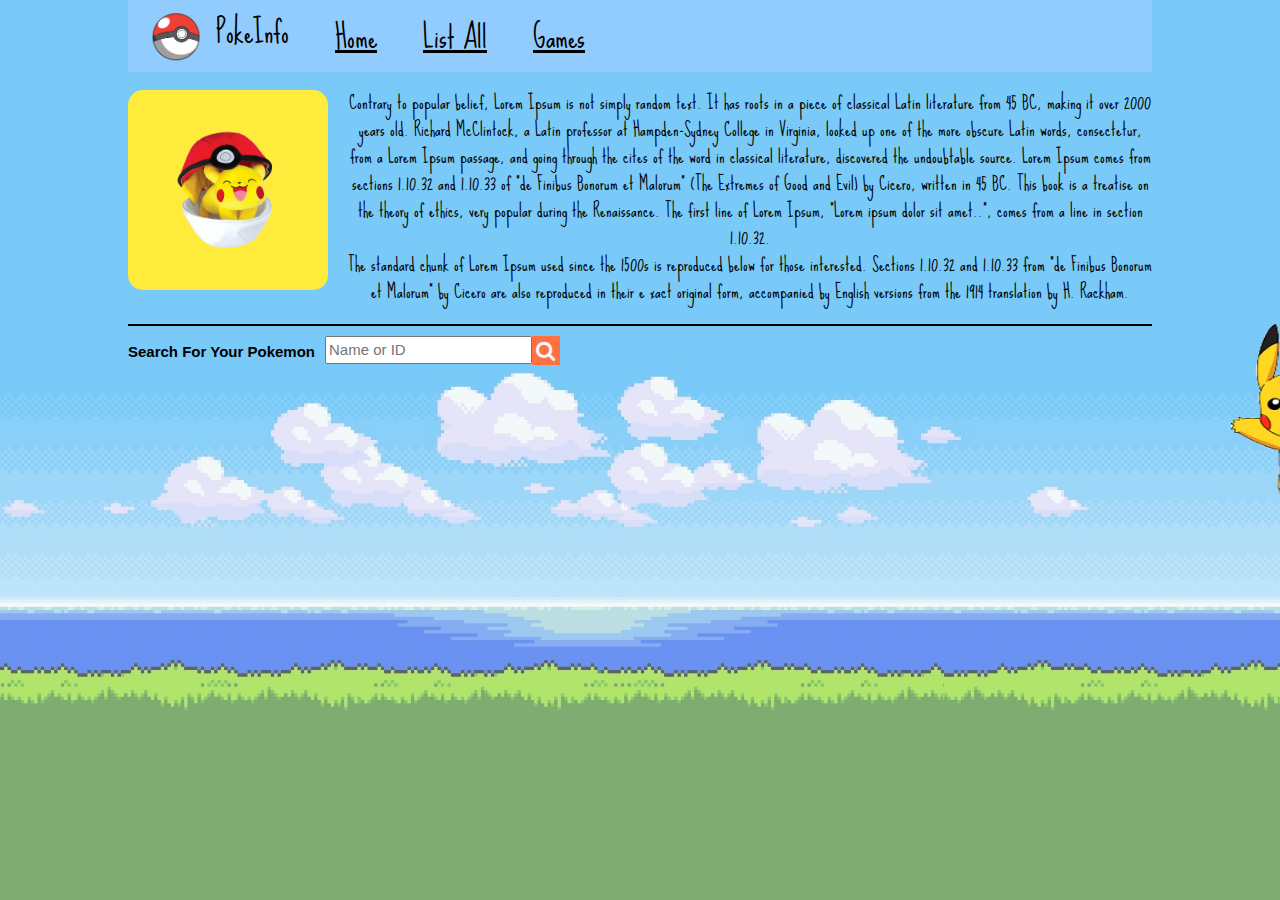
==== index.html @ 3993f099 "my first commit" ====
<!DOCTYPE html>
<html>
<head>
	<script src="https://ajax.googleapis.com/ajax/libs/jquery/3.3.1/jquery.min.js"></script>
	<link rel="stylesheet" href="https://www.w3schools.com/w3css/4/w3.css">
	<link rel="stylesheet" href="pokemon.css">
	<link href='https://fonts.googleapis.com/css?family=Sue Ellen Francisco' rel='stylesheet'>
	<link rel="stylesheet" href="https://cdnjs.cloudflare.com/ajax/libs/font-awesome/4.7.0/css/font-awesome.min.css">
	
</head>
<style>
	
</style>

<body>
	<div class= "curtain " hidden="true>
		<center>
		<i class="fa fa-close close" onclick = "curtainOff()" style="font-size:28px;color:#F5F5F5;float:right;" "></i>
			<div class="w3-card-4  pokemonCard" style="width:200px; height:250px; border: 2px solid red;">
				<div class="w3-container w3-center">
					 <h3>Pokemon</h3>
					 <img src="image/pokeball.png" id ="pokemonImg" alt="Avatar" style="height:80%; width:80%">
					 <h5 id = "there_poke_name">John Doe</h5>
				</div>
			</div>
		</center>
	</div>
	
	<center>
	<div class="header" style="width:80%">
		<h1> <img src = "image/pokeball.png" style="height:50px; width:50px; margin-right:15px">PokeInfo</h1>
		<ul>
			<li class = "headOptions" onclick="resetLimit()"><a href=#><u>Home</u></a></li>
			<li class = "headOptions" onclick="getAll()"><a href=#><u>List All</u></a></li>
			<li class = "headOptions"><a href=#><u>Games</u></a></li>
		</ul>
	</div>
	
	<div id="intro" class="intro" style = "width:80%; margin-top:10px" >
		<div class="introImgContainer" style=" float: left; margin-right:20px;">
			<img src="image/poke.png" style="height:200px; width:200px; padding:40px; background:#FFEB3B; border-radius:15px;">
			
		</div>
		<p style="font-family:'Sue Ellen Francisco';font-size:18px; ">
				Contrary to popular belief, Lorem Ipsum is not simply random text. It has roots in a piece
				of classical Latin literature from 45 BC, making it over 2000 years old. Richard McClintock, 
				a Latin professor at Hampden-Sydney College in Virginia, looked up one of the more obscure Latin words,
				consectetur, from a Lorem Ipsum passage, and going through the cites of the word in classical literature, 
				discovered the undoubtable source. Lorem Ipsum comes from sections 1.10.32 and 1.10.33 of "de Finibus 
				Bonorum et Malorum" (The Extremes of Good and Evil) by Cicero, written in 45 BC. This book is a treatise
				on the theory of ethics, very popular during the Renaissance. The first line of Lorem Ipsum, "Lorem ipsum 
				dolor sit amet..", comes from a line in section 1.10.32.<br>
				The standard chunk of Lorem Ipsum used since the 1500s is reproduced below for those interested.
				Sections 1.10.32 and 1.10.33 from "de Finibus Bonorum et Malorum" by Cicero are also reproduced in their e
				xact original form, accompanied by English versions from the 1914 translation by H. Rackham.
		</p>
		<div class="search" style="border-top:2px solid black; width:100%;float:left; ">
			<p style="float:left; margin-right: 10px;"><strong>Search For Your Pokemon</strong></p>
			<input type="text" id = "pokeSearchValue" placeholder="Name or ID" style="float: left; margin-top:10px;">
			<a href="#"><i class="fa fa-search" id = "pokeSearch"  style="font-size:21px; color:#F5F5F5; padding:4px; float:left; background:#FF7043; margin-top:10px;"></i>
		</div>
		
		
		
		
		<div id="pika" class ="pika">
			<i class="fa fa-close close" onclick = "pikaDisappear()" style="font-size:28px;color:#F5F5F5;float:right;" hidden></i>
			<img src = "image/pikachu.png" style="height:200px; width:250px;">
		</div>
	</div>
	
	</center>


	


<!--===============================================================================================================-->
	
	
	<center>
	<div id= "content" class="content" style= "width:100%; margin-top:20px;" hidden="true">
		<div id = "contain" class="contain" style="width:80%;">
		</div>
	</div>
	</center>
	

	
  

  
</body>

<script src = "pokemon.js">


</script>
<!--<div id = "pokemonCard" class="w3-card-4 w3-dark-grey pokemonCard" style="width:200px height:250px">
			<div class="w3-container w3-center">
				 <h3>Pokemon</h3>
				 <img src="image/pokemon/pokeBallClear.png" id = "pokemonImg"alt="Avatar" style="width:80%">
				 <h5 id = "there_poke_name">John Doe</h5>
			</div>
			

		</div>-->

</html>
---- pokemon.css ----
html {
  width: 100%;
  height: 100%;
}

#contain{
	overflow:hidden;
	
	
	font-family:'Sue Ellen Francisco';
	font-size:25px;
	}
	


body{
	background-image: url("image/pokemonworld.jpg");
	position:relative;
	background-repeat: no-repeat;
	height: 100%; 
	width:100%;
	background-size: cover;
	overflow:auto;

}

.curtain{
	position:fixed;
	background: rgba(0,0,0,0.8);
	height: 100%; 
	width:100%;
	z-index:1;

}
.close:hover{
	box-shadow: 0 4px 8px 0 rgba(0, 0, 0, 0.2), 0 6px 20px 0 rgba(0, 0, 0, 0.19);
}
.indi_poke :hover{
	box-shadow: 0 4px 8px 0 rgba(0, 0, 0, 0.2), 0 6px 20px 0 rgba(0, 0, 0, 0.19);
}

ul, li{
		list-style-type: none;
	}
	
	.headOptions, h1 {
		float: left;
		padding-left:15px;
		padding-right:15px;
		margin-right: 8px;
		margin-left: 8px;
		font-family:'Sue Ellen Francisco';
		font-size:30px;
		
	}
	.header{
		overflow:hidden;
		
		
		min-width:40%;
		background: rgba(153,204,255,0.8);
		
		
	}
	
	li:hover{
		
		text-shadow: 0 4px 8px 0 rgba(0, 0, 0, 0.2), 0 6px 20px 0 rgba(0, 0, 0, 0.19);
	}
	
	
	.content{
		overflow:hidden;
	}
	

.pokemonCard{
	top:-40%;
}
.pika{
	position:absolute;
	z-index:1;
	right:-710px;
	
	
}
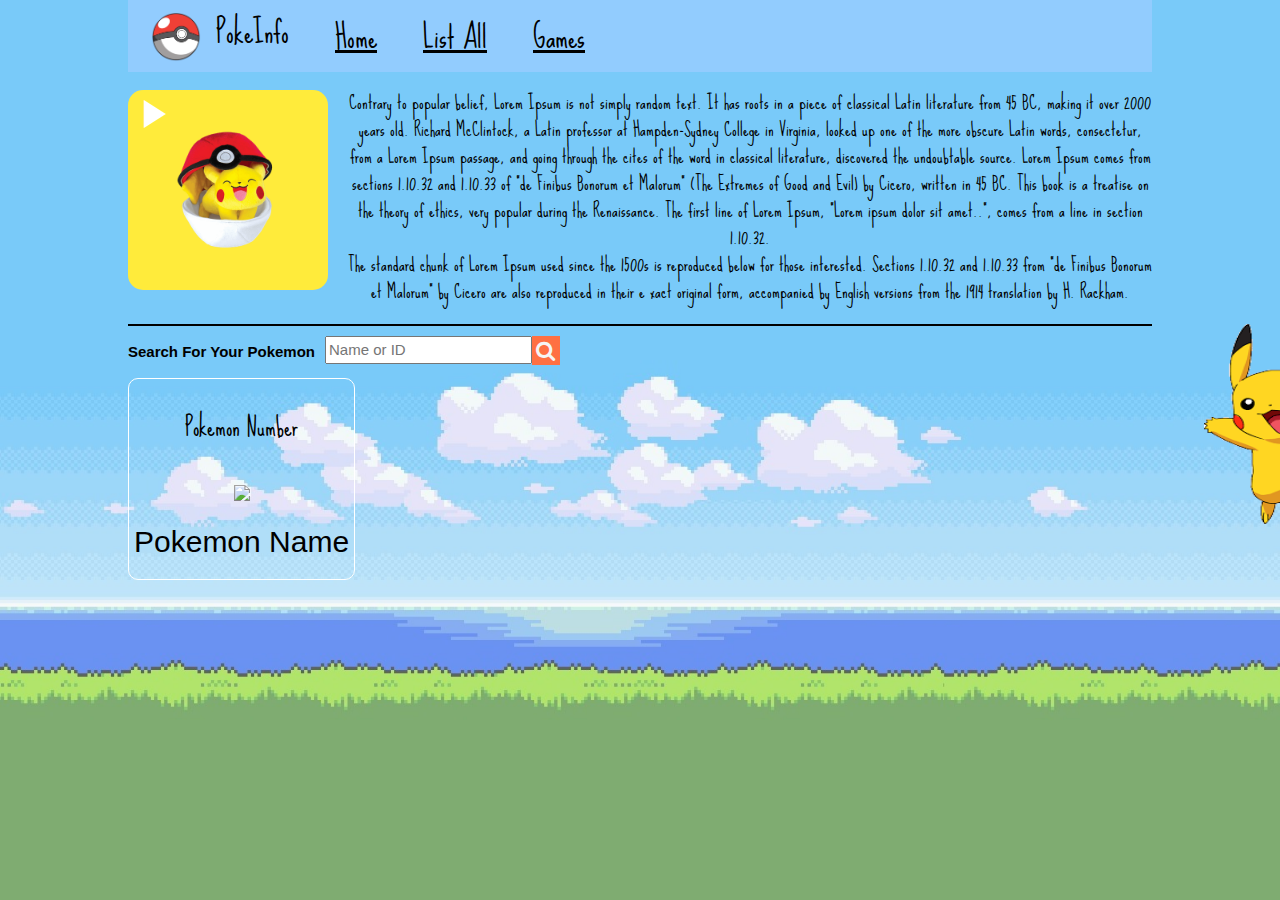
==== commit 57c641f4: "first prototype done" ====
--- a/index.html
+++ b/index.html
@@ -6,6 +6,7 @@
 	<link rel="stylesheet" href="pokemon.css">
 	<link href='https://fonts.googleapis.com/css?family=Sue Ellen Francisco' rel='stylesheet'>
 	<link rel="stylesheet" href="https://cdnjs.cloudflare.com/ajax/libs/font-awesome/4.7.0/css/font-awesome.min.css">
+	<link rel="stylesheet" href="https://fonts.googleapis.com/icon?family=Material+Icons">
 	
 </head>
 <style>
@@ -38,8 +39,15 @@
 	
 	<div id="intro" class="intro" style = "width:80%; margin-top:10px" >
 		<div class="introImgContainer" style=" float: left; margin-right:20px;">
+			<a href="#" id = "pause"class="pokesong"hidden="true"><i class="material-icons" style="font-size:48px;color:white" hidden="true">pause</i></a>
+			<a href="#" id = "play"class="pokesong"><i class="material-icons pokesong" style="font-size:48px;color:white">play_arrow</i></a>
 			<img src="image/poke.png" style="height:200px; width:200px; padding:40px; background:#FFEB3B; border-radius:15px;">
 			
+			<audio id="myAud">
+			  <source src="horse.ogg" type="audio/ogg">
+			  <source src="image/poke_song.mp3" type="audio/mpeg" >
+		
+			</audio>
 		</div>
 		<p style="font-family:'Sue Ellen Francisco';font-size:18px; ">
 				Contrary to popular belief, Lorem Ipsum is not simply random text. It has roots in a piece
@@ -59,7 +67,22 @@
 			<input type="text" id = "pokeSearchValue" placeholder="Name or ID" style="float: left; margin-top:10px;">
 			<a href="#"><i class="fa fa-search" id = "pokeSearch"  style="font-size:21px; color:#F5F5F5; padding:4px; float:left; background:#FF7043; margin-top:10px;"></i>
 		</div>
-		
+
+		<!--=====InfoCard==========================================================================================================-->
+		<div id ="infoCard" class = "infoCard">
+  			<p id="pokemonId"> Pokemon Number</p>
+  			<img src="#" id="infoCardPokemon" alternate="pokemon">
+  			<h2 id="pokemonName">Pokemon Name</h2>
+
+  			<div id="morePokeInfo" class = "morePokeInfo" hidden="true">
+	  			<ul>
+		  			<li id = "type">Type</li>
+		  			<li id = "hp">HP</li>
+		  			<li id = "heightweight">Height And Weight </li>
+		  			<li id= "moves">Moves</li>
+	  			</ul>
+  			</div>
+  		</div>
 		
 		
 		
@@ -85,6 +108,7 @@
 	</div>
 	</center>
 	
+<!--===============================================================================================================-->
 
 	
   
--- a/pokemon.css
+++ b/pokemon.css
@@ -85,4 +85,18 @@
 	
 }
 
+.infoCard{
+	border-radius: 10px;
+	border: 1px solid white;
+	padding: 5px;
+	overflow:hidden;
+	font-family:'Sue Ellen Francisco';
+	font-size:25px;
+	float: left;
+}
+.pokesong{
+	position:absolute;
+	z-index:1;
+}
 
+
